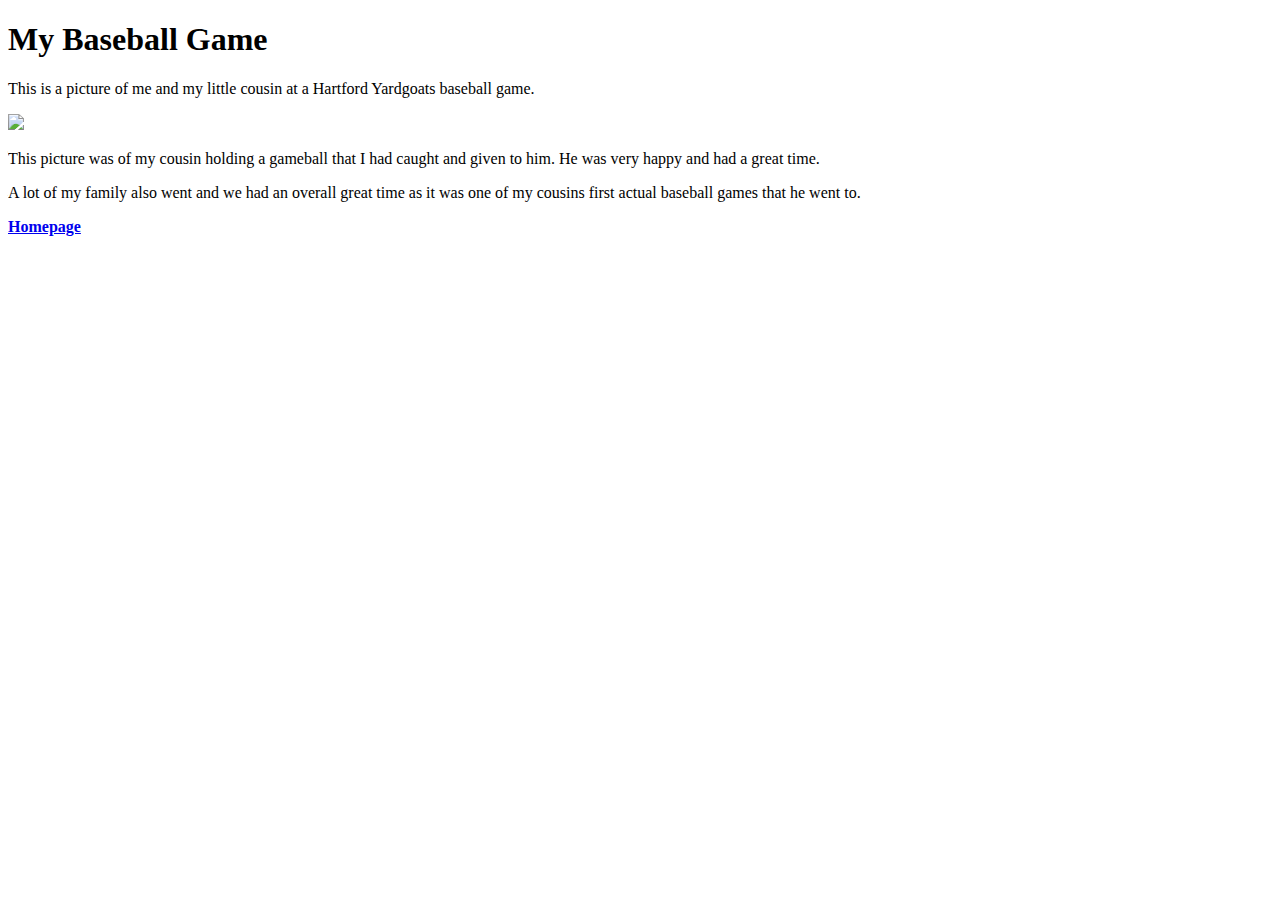
==== MyBaseballGame.html @ d4e0d79d "Add files via upload" ====
<!DOCTYPE html>

<html>

    <head>
        <title>My Baseball Game</title>
        <link href="https://fonts.googleapis.com/css?family=Big Shoulders Text" rel="stylesheet">
        <link href="styles.css" rel="stylesheet">
    </head>

    <body>

    	<h1><B>My Baseball Game</B></h1>
        <p>This is a picture of me and my little cousin at a Hartford Yardgoats baseball game.</p>
        <p><IMG SRC="MyBaseballGame.jpg"></IMG></p>

        <p>This picture was of my cousin holding a gameball that I had caught and given to him. He was very happy and had a great time.</p>

        <p>A lot of my family also went and we had an overall great time as it was one of my cousins first actual baseball games that he went to.</p>

        <p><b><A HREF="index.html"> Homepage</A></b></p>


    </body>

</html>
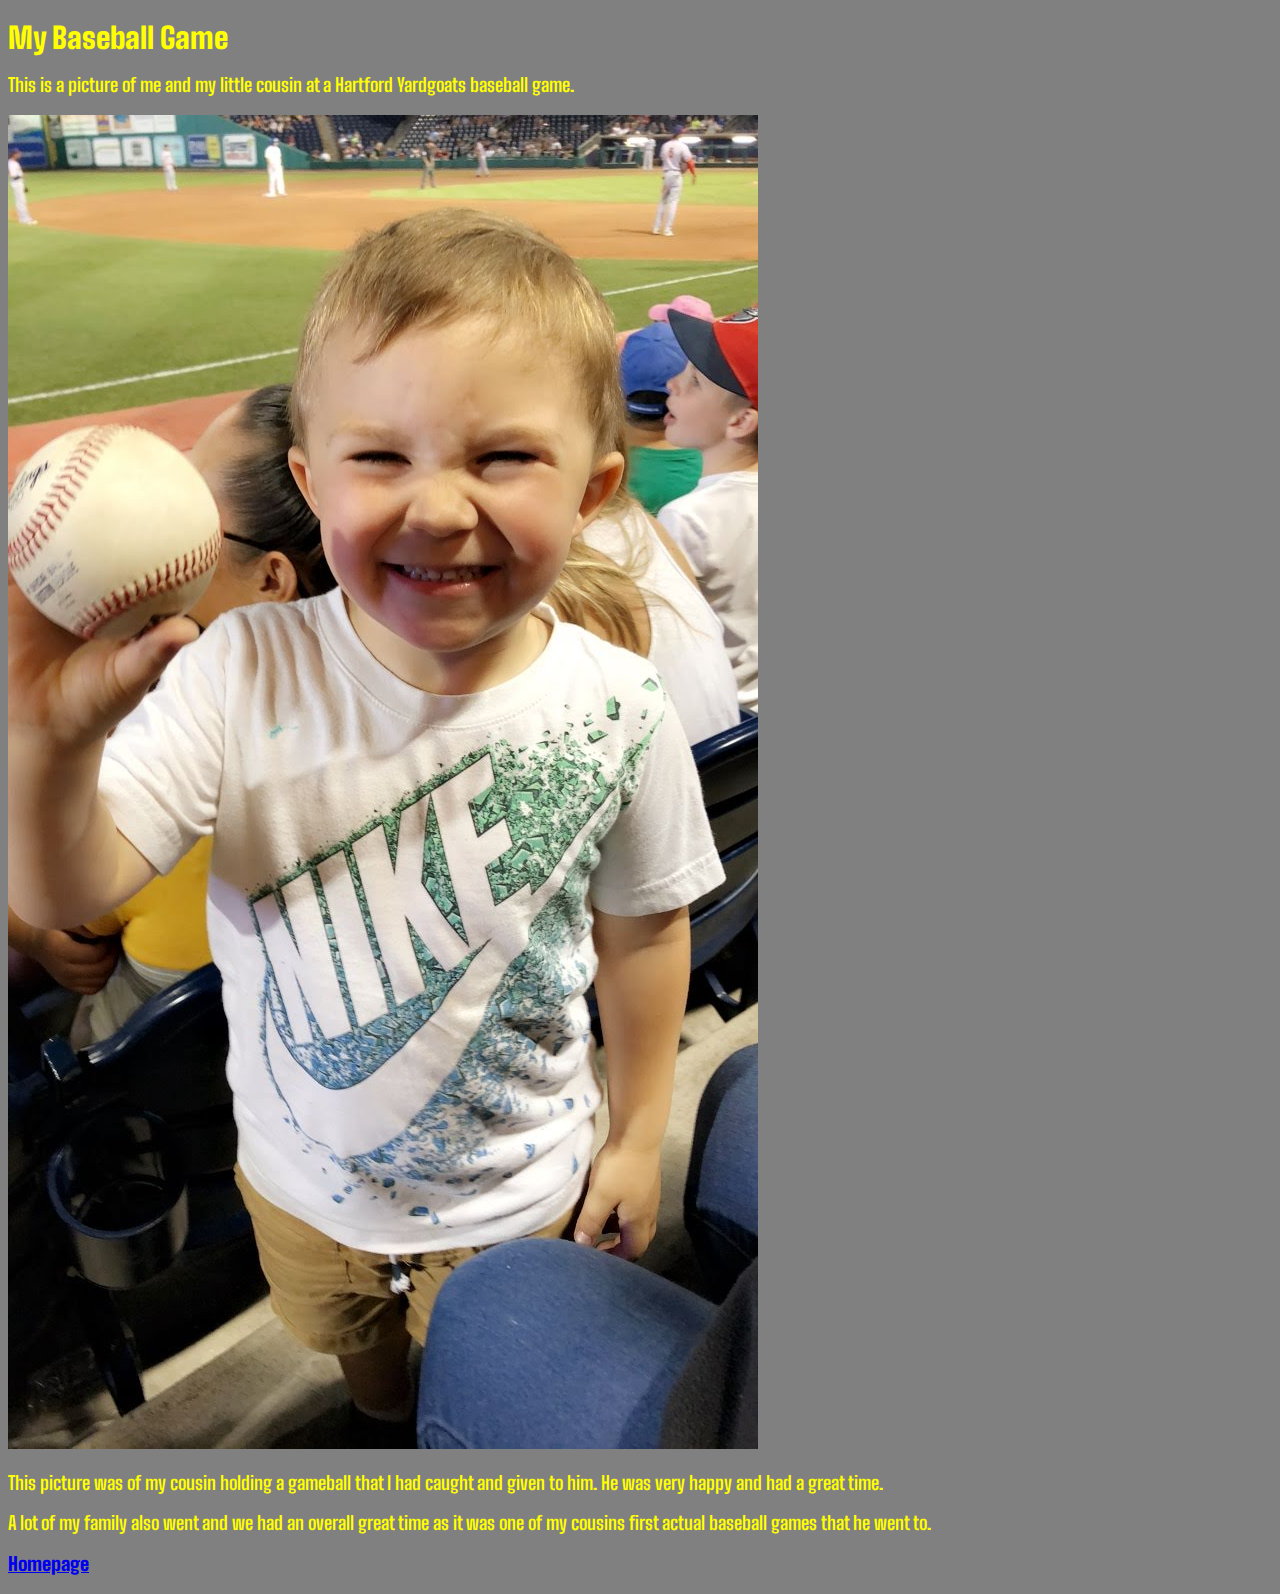
==== commit 989187b0: "Add files via upload" ====
--- a/MyBaseballGame.html
+++ b/MyBaseballGame.html
@@ -12,7 +12,7 @@
 
     	<h1><B>My Baseball Game</B></h1>
         <p>This is a picture of me and my little cousin at a Hartford Yardgoats baseball game.</p>
-        <p><IMG SRC="MyBaseballGame.jpg"></IMG></p>
+        <p><IMG SRC="MyBaseballGame.JPG"></IMG></p>
 
         <p>This picture was of my cousin holding a gameball that I had caught and given to him. He was very happy and had a great time.</p>
 
--- a/styles.css
+++ b/styles.css
@@ -0,0 +1,19 @@
+h1 {color: Yellow; font-size: 22pt;} 
+
+body { 	background: Gray;
+color: Yellow; font-size: 14pt; font-family: 'Big Shoulders Text';}
+
+p {color: Yellow; font-weight: bold;}
+
+a:hover { color: Yellow } 
+
+work p  { color: Orange }
+work h1 {color: Orange } 
+
+nav a {	display: inline-block;
+        	border: 2px Yellow;
+        	padding: 10px;
+		margin: 5px;
+		background: Orange;}
+
+
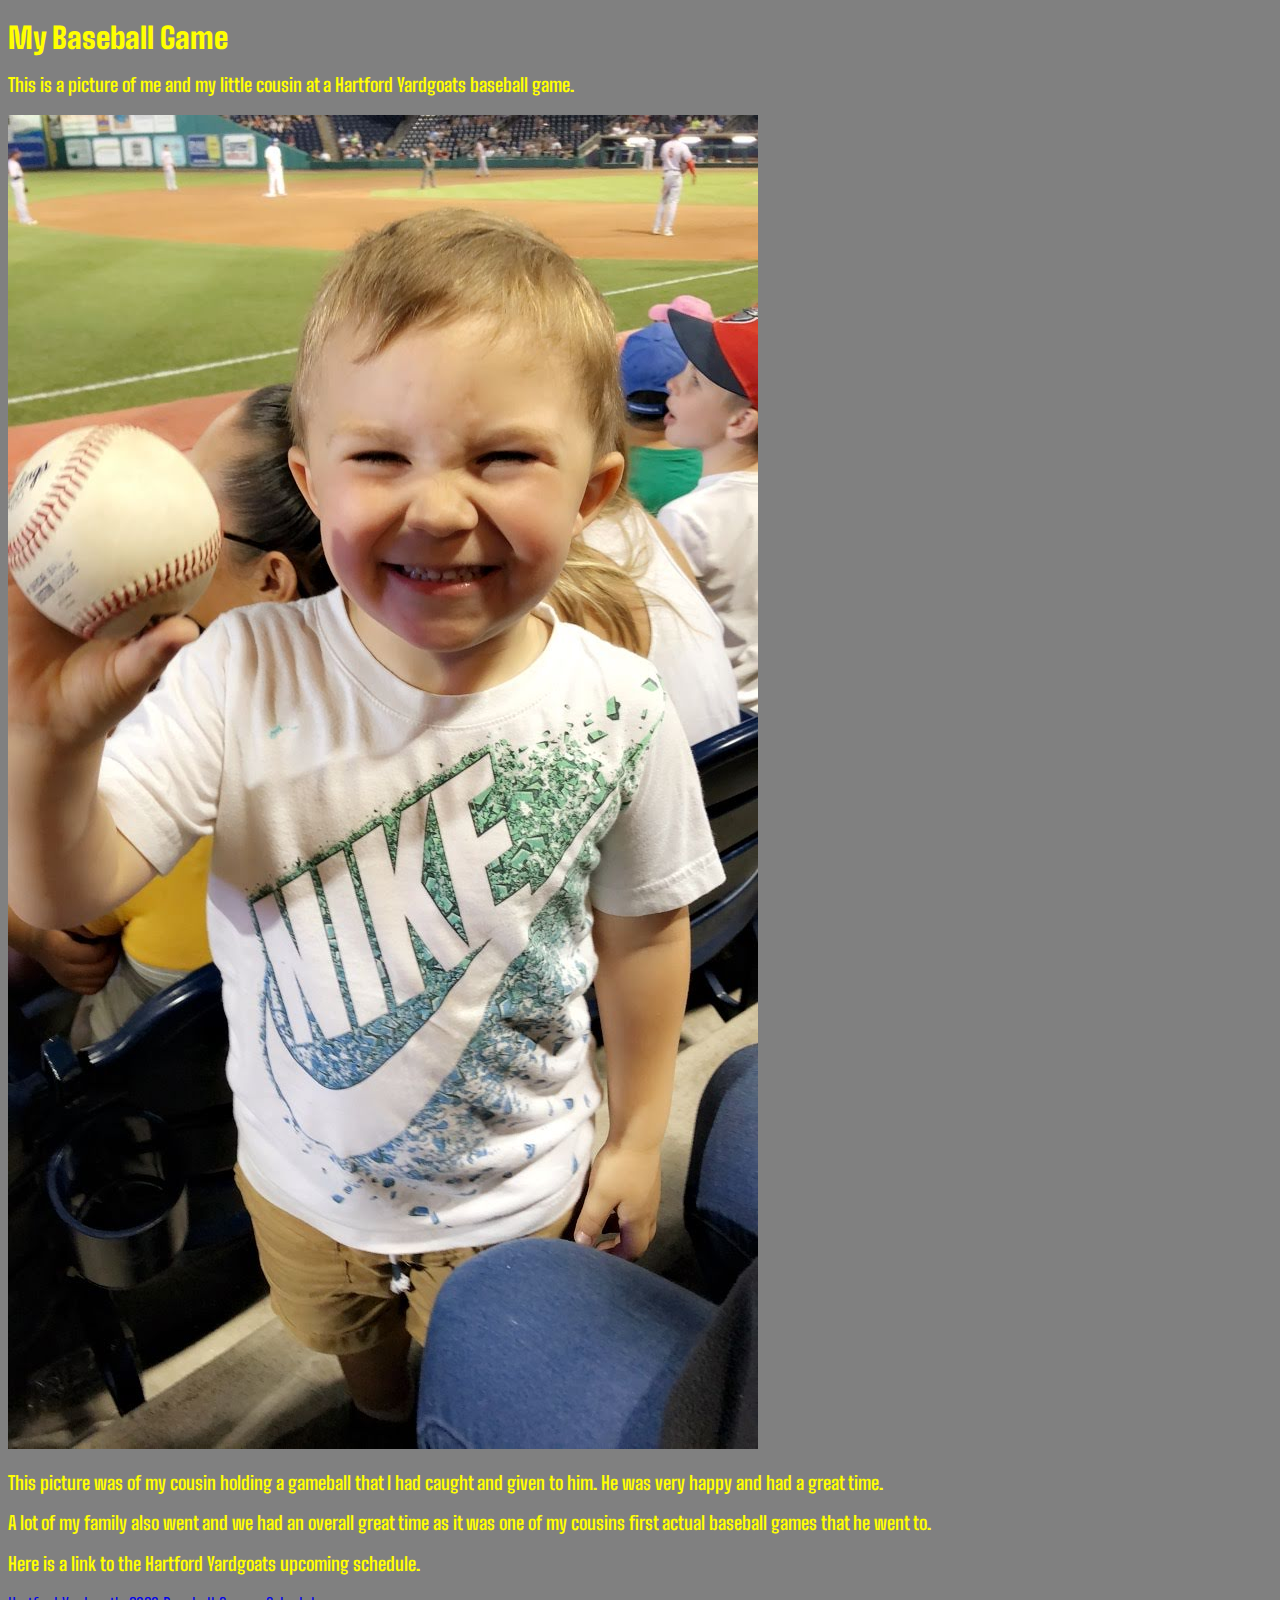
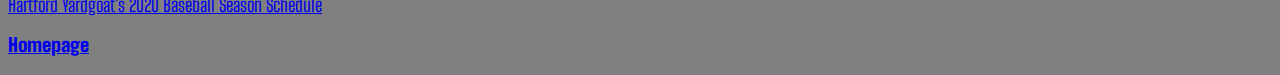
==== commit a1906d94: "Add files via upload" ====
--- a/MyBaseballGame.html
+++ b/MyBaseballGame.html
@@ -18,6 +18,10 @@
 
         <p>A lot of my family also went and we had an overall great time as it was one of my cousins first actual baseball games that he went to.</p>
 
+        <p>Here is a link to the Hartford Yardgoats upcoming schedule.</p>
+
+        <A HREF="https://www.milb.com/hartford/schedule/2020-04"> Hartford Yardgoat's 2020 Baseball Season Schedule </A>
+
         <p><b><A HREF="index.html"> Homepage</A></b></p>
 
 
